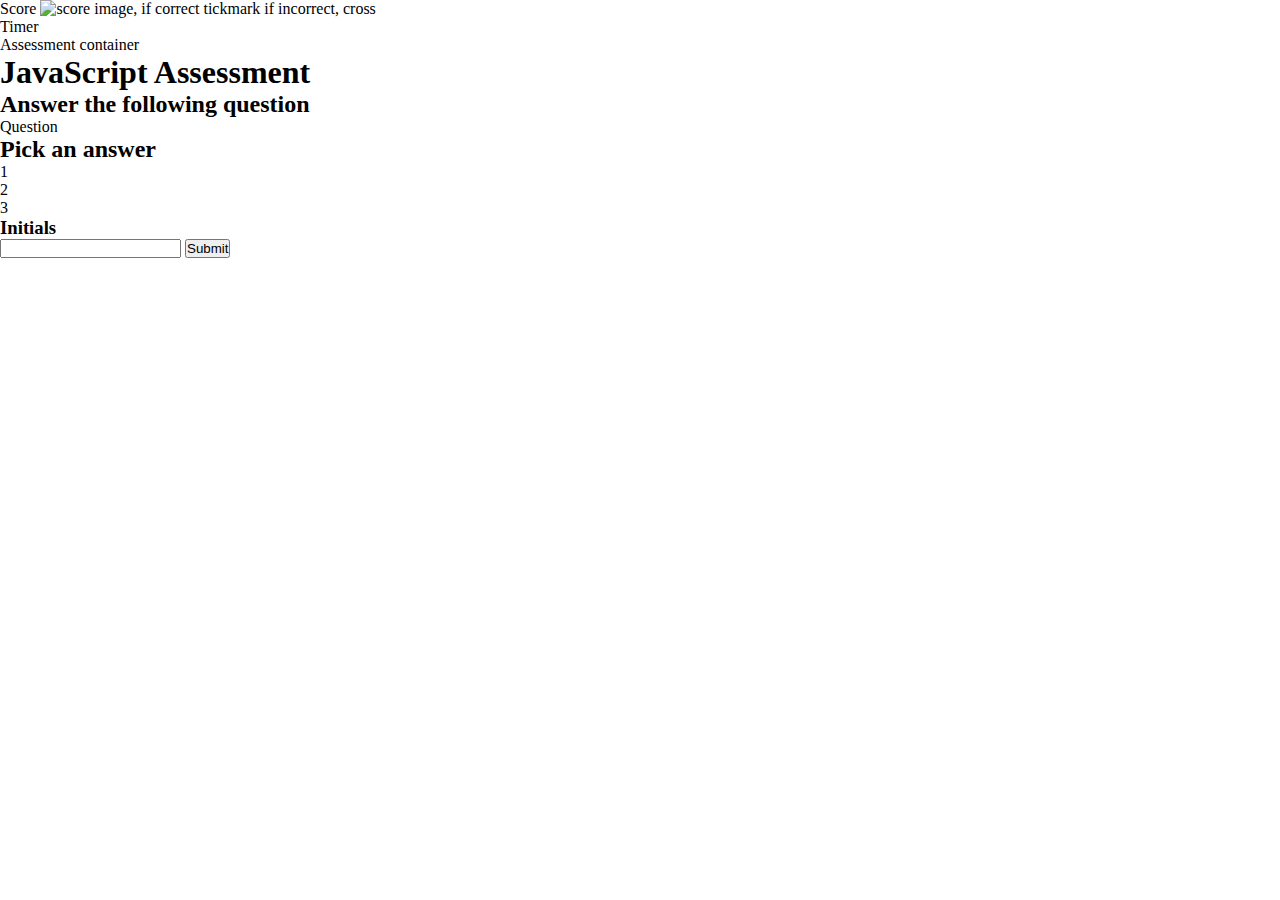
==== index.html @ edf29fec "Initial commit, file creation and HTML skeleton - work in progress" ====
<!DOCTYPE html>
<html lang="en">
<head>
    <meta charset="UTF-8">
    <meta http-equiv="X-UA-Compatible" content="IE=edge">
    <meta name="viewport" content="width=device-width, initial-scale=1.0">
    <link rel="stylesheet" href="./assets/css/style.css">
    <title>JavaScript Assessment (Quiz)</title>
</head>
    <body>
        <!-- Bar that holds the timer and high score -->
        <section class="headerBar"></section>
            <div id="score">Score
                <img src="" alt="score image, if correct tickmark if incorrect, cross">
            </div>
            <div id="timer">Timer
                
            </div>
        <!-- Assessment container that holds questions and answers -->
        <section id="assessment">Assessment container   
            <h1> JavaScript Assessment </h1>
            <section id="question">
                <h2>Answer the following question</h2>
                <p> Question </p>
            </section>
            <section id="answers">
                <h2> Pick an answer </h2>
                <div class="answer1" id="1.">1</div>
                <div class="answer2" id="2.">2</div>
                <div class="answer3" id="3.">3</div>
            </section>
        </section>
            <section class="initials">
            <h3>Initials</h3>
            <input class="initials" type="text">
            <button>Submit</button>
        </section>
        <script src="./assets/js/script.js"></script>
    </body>
</html>
---- assets/css/style.css ----
* {
    margin:0;
    padding:0;
    
}
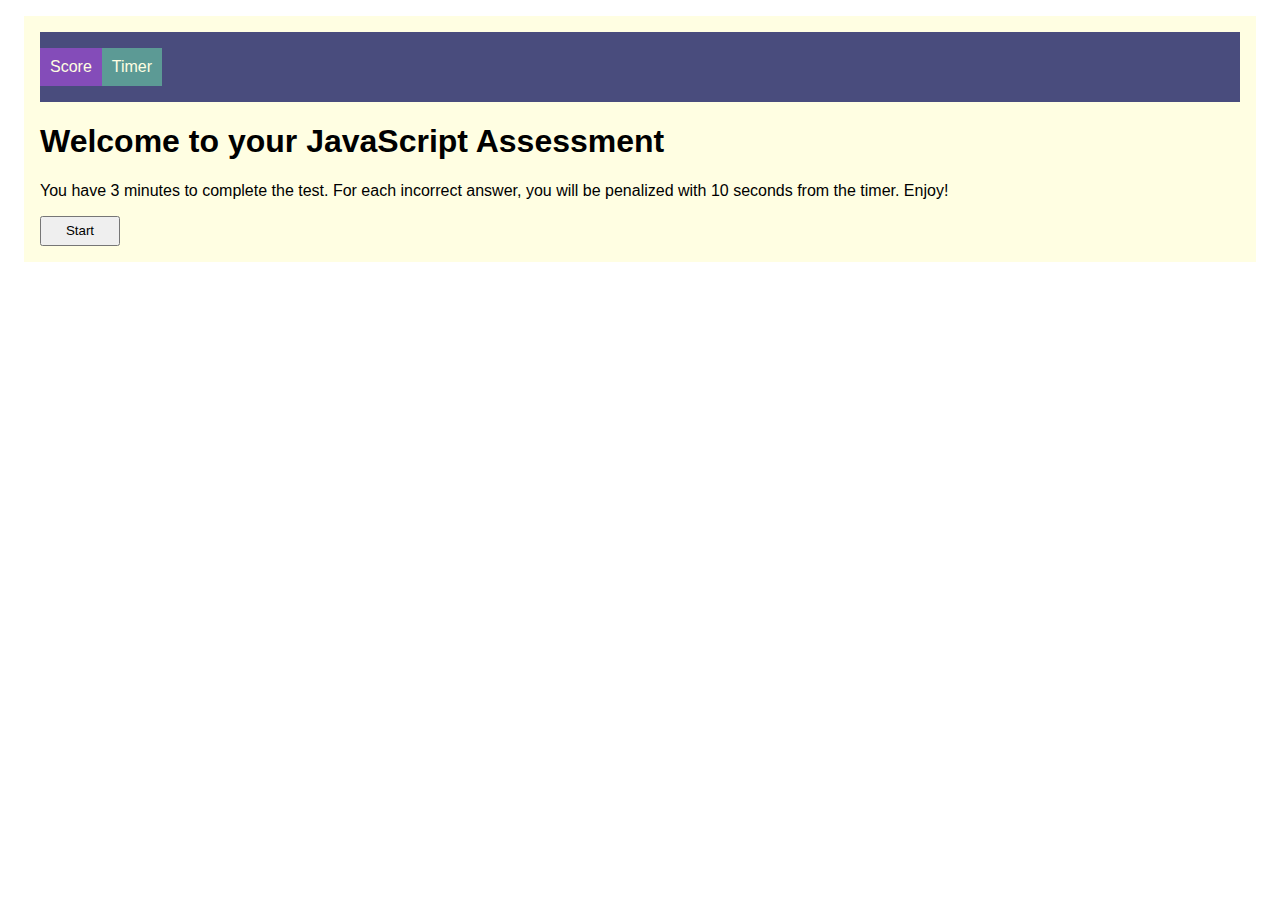
==== commit dc8345c6: "Updated HTML, initial CSS code - work in progress" ====
--- a/index.html
+++ b/index.html
@@ -4,22 +4,39 @@
     <meta charset="UTF-8">
     <meta http-equiv="X-UA-Compatible" content="IE=edge">
     <meta name="viewport" content="width=device-width, initial-scale=1.0">
+    <link rel="stylesheet" href="./assets/css/reset.css">
     <link rel="stylesheet" href="./assets/css/style.css">
     <title>JavaScript Assessment (Quiz)</title>
 </head>
     <body>
+<section class="test">
         <!-- Bar that holds the timer and high score -->
-        <section class="headerBar"></section>
-            <div id="score">Score
-                <img src="" alt="score image, if correct tickmark if incorrect, cross">
+        <section class="headerBar">
+            <div id="score" class="score">
+                <p>Score</p>
+         <!--       <img src="" alt="score image, if correct tickmark if incorrect, cross"> -->
             </div>
-            <div id="timer">Timer
-                
+            <div id="timer" class="timer">
+                <p>Timer</p>
+                <div id="timerBar">
+
+                </div>
+                <div id="progress" class="pgrs">
+
+                </div>  
             </div>
+        </section>
         <!-- Assessment container that holds questions and answers -->
-        <section id="assessment">Assessment container   
-            <h1> JavaScript Assessment </h1>
-            <section id="question">
+        <section id="startAssessment" class="startAssessment">
+            <h1> Welcome to your JavaScript Assessment</h1>
+            <p>You have 3 minutes to complete the test. For each incorrect answer, you will be penalized with 10 seconds from the timer. Enjoy!
+            </p>
+            <button id="startTestBtn">Start</button>
+        </section>
+
+        <section id="assessment" style="display: none;"> 
+            <h2> JavaScript Assessment </h2>
+            <section id="question" class="question">
                 <h2>Answer the following question</h2>
                 <p> Question </p>
             </section>
@@ -30,11 +47,12 @@
                 <div class="answer3" id="3.">3</div>
             </section>
         </section>
-            <section class="initials">
+            <section class="initials" style="display: none;">
             <h3>Initials</h3>
             <input class="initials" type="text">
-            <button>Submit</button>
+            <button id="submitInitials">Submit</button>
         </section>
+</section>
         <script src="./assets/js/script.js"></script>
     </body>
 </html>--- a/assets/css/style.css
+++ b/assets/css/style.css
@@ -1,5 +1,65 @@
-* {
-    margin:0;
-    padding:0;
-    
-}+body {
+  font-family: "Segoe UI", Tahoma, Geneva, Verdana, sans-serif;
+}
+
+.test {
+  display: flexbox;
+  width: 90%vh;
+  height: 90%vh;
+  background: #fffee2;
+  -webkit-box-pack: center;
+      -ms-flex-pack: center;
+          justify-content: center;
+  margin: 1em;
+  padding: 1em;
+}
+
+.headerBar {
+  display: -webkit-box;
+  display: -ms-flexbox;
+  display: flex;
+  width: 100%rem;
+  background-color: #494c7d;
+  color: #fffee2;
+  font-family: "Segoe UI", Tahoma, Geneva, Verdana, sans-serif;
+}
+
+.headerBar .score p {
+  display: -webkit-box;
+  display: -ms-flexbox;
+  display: flex;
+  -webkit-box-orient: vertical;
+  -webkit-box-direction: normal;
+      -ms-flex-direction: column;
+          flex-direction: column;
+  float: left;
+  padding: 10px;
+  background-color: #844cb9;
+}
+
+.headerBar .timer p {
+  display: -webkit-box;
+  display: -ms-flexbox;
+  display: flex;
+  -webkit-box-orient: vertical;
+  -webkit-box-direction: normal;
+      -ms-flex-direction: column;
+          flex-direction: column;
+  float: right;
+  padding: 10px;
+  background-color: #5c9a95;
+}
+
+.question h2 {
+  text-align: left;
+}
+
+.question p {
+  color: #844cb9;
+}
+
+#startTestBtn {
+  width: 80px;
+  height: 30px;
+}
+/*# sourceMappingURL=style.css.map */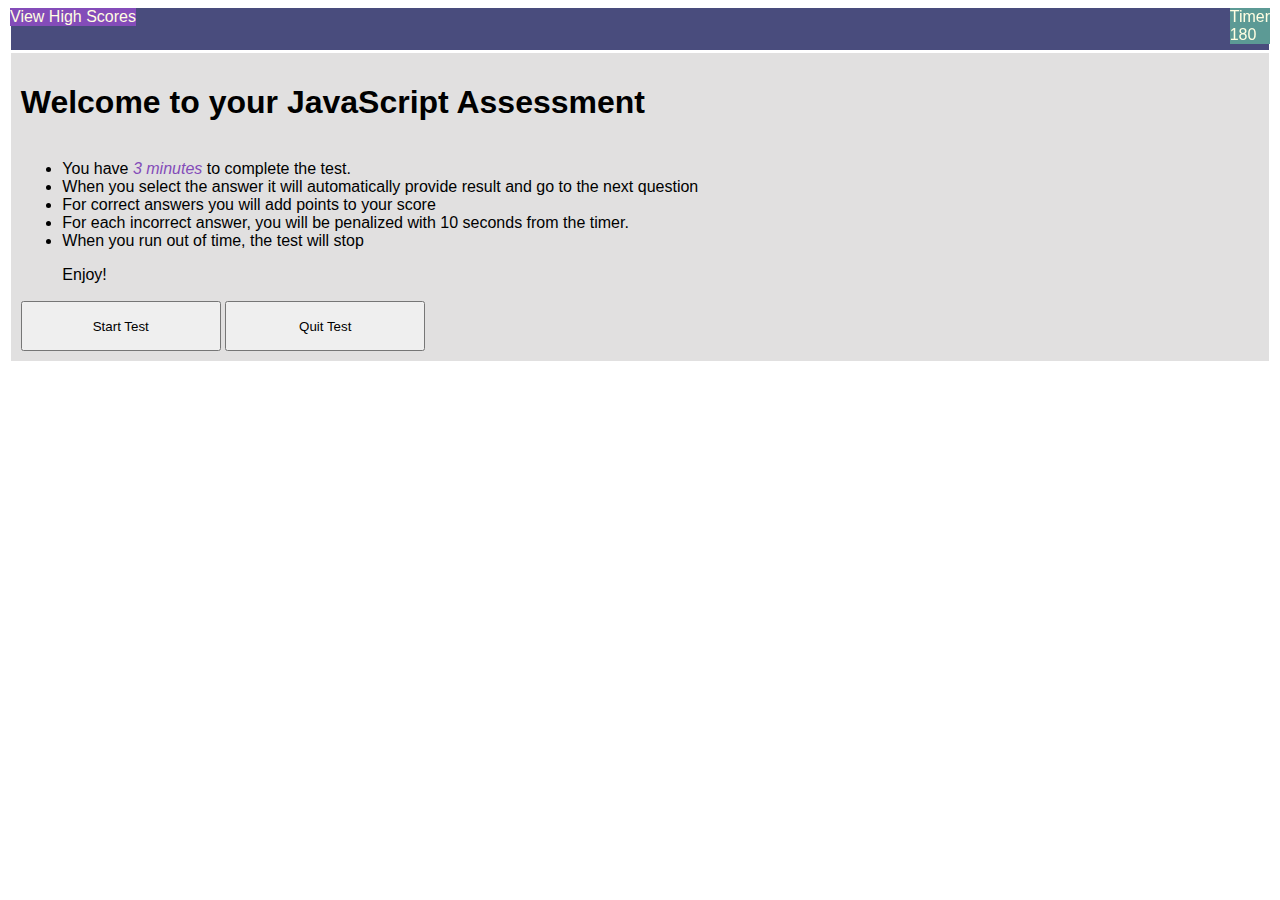
==== commit 7d81c5b6: "Renamed variables for easier identification in Javascript, added functions, updated HTML file - work" ====
--- a/index.html
+++ b/index.html
@@ -1,58 +1,83 @@
 <!DOCTYPE html>
 <html lang="en">
-<head>
-    <meta charset="UTF-8">
-    <meta http-equiv="X-UA-Compatible" content="IE=edge">
-    <meta name="viewport" content="width=device-width, initial-scale=1.0">
-    <link rel="stylesheet" href="./assets/css/reset.css">
-    <link rel="stylesheet" href="./assets/css/style.css">
-    <title>JavaScript Assessment (Quiz)</title>
-</head>
+    <head>
+        <meta charset="UTF-8">
+        <meta http-equiv="X-UA-Compatible" content="IE=edge">
+        <meta name="viewport" content="width=device-width, initial-scale=1.0">
+        <link rel="stylesheet" href="./assets/css/reset.css">
+        <link rel="stylesheet" href="./assets/css/style.css">
+        <title>JavaScript Assessment (Quiz)</title>
+    </head>
     <body>
-<section class="test">
-        <!-- Bar that holds the timer and high score -->
-        <section class="headerBar">
-            <div id="score" class="score">
-                <p>Score</p>
-         <!--       <img src="" alt="score image, if correct tickmark if incorrect, cross"> -->
-            </div>
-            <div id="timer" class="timer">
-                <p>Timer</p>
-                <div id="timerBar">
+        <!-- Score section -->
+        <header class="topBar">
+            <section id="score" class="score leftCorner">
+                View High Scores
+                <div class="scoreDiv">
+                
+                </div>              
+            </section>
+            <!-- Timer section -->
+            <section class="timer  rightCorner">
+                Timer
+                <div id="timeCounter" class="counterTime">
+                    180
+                </div>
+                <!-- Timer bar -->
+                <div id="timerBar" width="200">
+                </div>
+                <!-- progress bar -->
+                <div id="progBar" class="pgrs">
+                </div>
+            </section>
+        </header>
+        <!-- Assessment container that holds questions and answers -->
+        <main class="test">
+            <section id="startAssessment" class="startAssessment">
+                <h1> Welcome to your JavaScript Assessment</h1>
+                <article class="instructions">
+                    <ul>
+                        <li>You have <span>3 minutes</span> to complete the test.</li>
+                        <li>When you select the answer it will automatically provide result and go to the next question</li>
+                        <li>For correct answers you will add points to your score</li>
+                        <li>For each incorrect answer, you will be penalized with 10 seconds from the timer.</li> 
+                        <li>When you run out of time, the test will stop</li>
+                        <p>Enjoy!</p>
+                    </ul>
+                </article>
+                <button id="startBtn">Start Test</button>
+                <button id="quitBtn">Quit Test</button>
+            </section>
 
-                </div>
-                <div id="progress" class="pgrs">
-
-                </div>  
-            </div>
-        </section>
-        <!-- Assessment container that holds questions and answers -->
-        <section id="startAssessment" class="startAssessment">
-            <h1> Welcome to your JavaScript Assessment</h1>
-            <p>You have 3 minutes to complete the test. For each incorrect answer, you will be penalized with 10 seconds from the timer. Enjoy!
-            </p>
-            <button id="startTestBtn">Start</button>
-        </section>
-
-        <section id="assessment" style="display: none;"> 
-            <h2> JavaScript Assessment </h2>
-            <section id="question" class="question">
-                <h2>Answer the following question</h2>
-                <p> Question </p>
+            <section id="assessment" style="display: none;"> 
+                <h2> JavaScript Assessment </h2>
+                <section id="questions" class="question">
+                    <h2>Answer the following question by selecting an option below</h2>
+                    <p id="questionItem"> Question </p>
+                </section>
+                <section class="answers">
+                    <h2>  </h2>
+                    <button  id="A" class="option">A</button>
+                    <button  id="B" class="option">B</button>
+                    <button  id="C" class="option">C</button>
+                </section>
             </section>
-            <section id="answers">
-                <h2> Pick an answer </h2>
-                <div class="answer1" id="1.">1</div>
-                <div class="answer2" id="2.">2</div>
-                <div class="answer3" id="3.">3</div>
-            </section>
-        </section>
-            <section class="initials" style="display: none;">
-            <h3>Initials</h3>
+            <section id = "initials" class="initials" style="display: none;">
+    <!-- Initials Submission Section -->
+    <section id="initials" class="initials">
+        <form id=#initials>Initials
             <input class="initials" type="text">
             <button id="submitInitials">Submit</button>
-        </section>
-</section>
-        <script src="./assets/js/script.js"></script>
+        </form>
+    </section>
+    <!-- Exit Test Section -->
+    <section id="exitTest" class="exitTest">
+        <article class="exit">
+            Thank you for participating, if you want to take the test, go back.
+            <button id="goBack">Back</button>
+        </article>
+    </section>
+        </main>
+            <script src="./assets/js/script.js"></script>
     </body>
 </html>--- a/assets/css/style.css
+++ b/assets/css/style.css
@@ -1,53 +1,70 @@
 body {
-  font-family: "Segoe UI", Tahoma, Geneva, Verdana, sans-serif;
+  font-family: Monaco, "Segoe UI", Tahoma, Geneva, Verdana, sans-serif;
 }
 
-.test {
-  display: flexbox;
-  width: 90%vh;
-  height: 90%vh;
-  background: #fffee2;
-  -webkit-box-pack: center;
-      -ms-flex-pack: center;
-          justify-content: center;
-  margin: 1em;
-  padding: 1em;
+main {
+  background: #e1e0e0;
+  margin: 0.2em;
+  padding: 0.2em;
 }
 
-.headerBar {
+.topBar {
   display: -webkit-box;
   display: -ms-flexbox;
   display: flex;
-  width: 100%rem;
+  margin: 0.2em;
+  padding: 1.3em;
   background-color: #494c7d;
   color: #fffee2;
-  font-family: "Segoe UI", Tahoma, Geneva, Verdana, sans-serif;
+  font-family: Monaco, "Segoe UI", Tahoma, Geneva, Verdana, sans-serif;
 }
 
-.headerBar .score p {
-  display: -webkit-box;
-  display: -ms-flexbox;
-  display: flex;
-  -webkit-box-orient: vertical;
-  -webkit-box-direction: normal;
-      -ms-flex-direction: column;
-          flex-direction: column;
-  float: left;
-  padding: 10px;
+.topBar .leftCorner {
+  position: fixed;
+  left: 10px;
+  top: 0.5em;
+}
+
+.topBar .score {
   background-color: #844cb9;
 }
 
-.headerBar .timer p {
-  display: -webkit-box;
-  display: -ms-flexbox;
-  display: flex;
-  -webkit-box-orient: vertical;
-  -webkit-box-direction: normal;
-      -ms-flex-direction: column;
-          flex-direction: column;
-  float: right;
-  padding: 10px;
+.topBar .rightCorner {
+  position: fixed;
+  right: 10px;
+  top: 0.5em;
+}
+
+.topBar .timer {
   background-color: #5c9a95;
+}
+
+.topBar .timer div.counterTime {
+  -ms-flex-line-pack: center;
+      align-content: center;
+}
+
+.startAssessment {
+  display: block;
+  margin: 0.2em;
+  padding: 0.2em;
+  -ms-flex-line-pack: center;
+      align-content: center;
+}
+
+article {
+  border-top: #494c7d;
+  padding: 0.1em;
+}
+
+p {
+  border-top: #5c9a95;
+}
+
+span {
+  font-weight: 500px;
+  font-style: italic;
+  color: #844cb9;
 }
 
 .question h2 {
@@ -58,8 +75,25 @@
   color: #844cb9;
 }
 
-#startTestBtn {
-  width: 80px;
-  height: 30px;
+#startBtn {
+  width: 200px;
+  height: 50px;
+}
+
+#quitBtn {
+  width: 200px;
+  height: 50px;
+}
+
+.option {
+  display: list-item;
+  background-color: #844cb9;
+  color: #fffee2;
+  height: -webkit-min-content;
+  height: -moz-min-content;
+  height: min-content;
+  width: -webkit-fit-content;
+  width: -moz-fit-content;
+  width: fit-content;
 }
 /*# sourceMappingURL=style.css.map */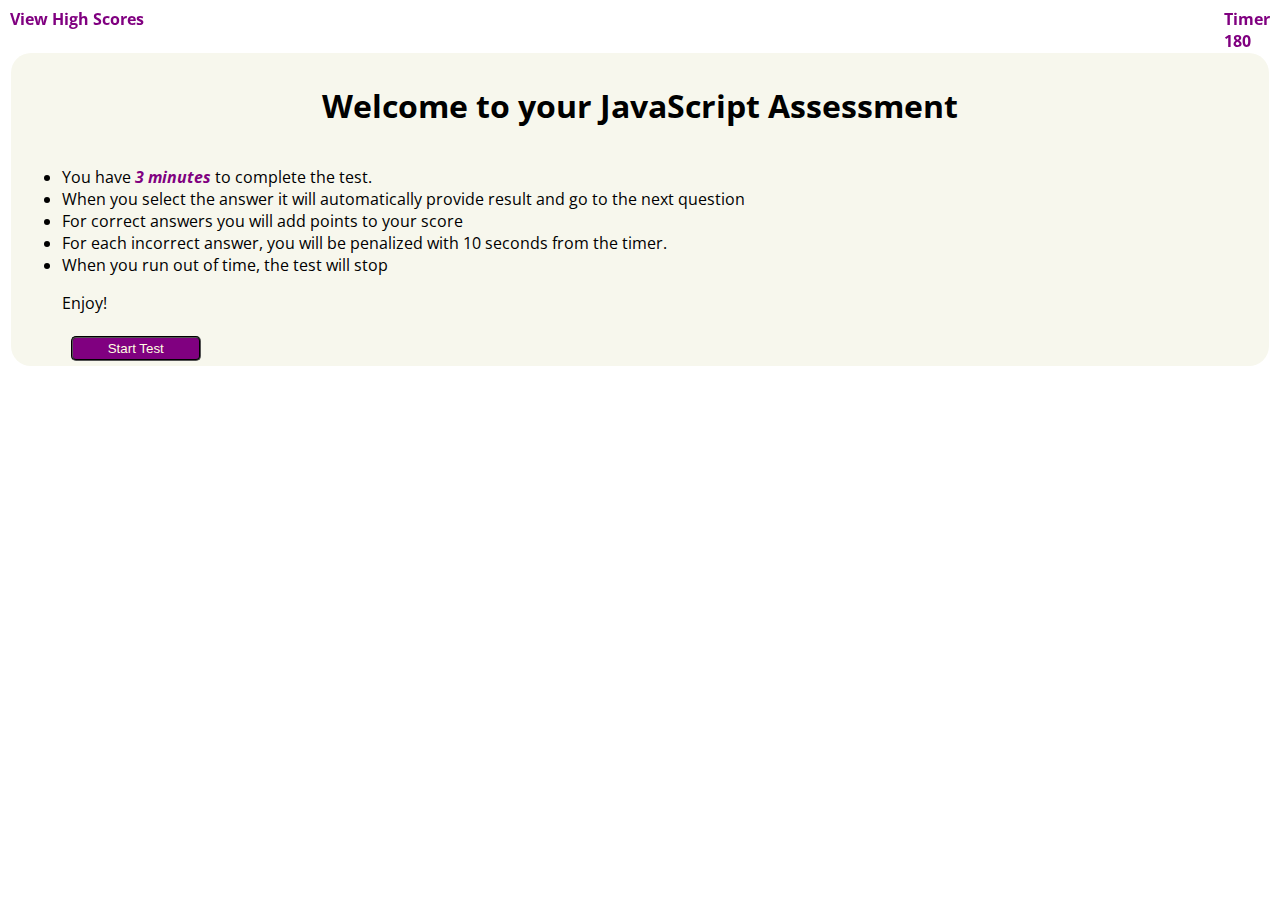
==== commit 8bdd00e1: "Corrected bugs, added local storage, updated README - work in progress" ====
--- a/index.html
+++ b/index.html
@@ -6,6 +6,10 @@
         <meta name="viewport" content="width=device-width, initial-scale=1.0">
         <link rel="stylesheet" href="./assets/css/reset.css">
         <link rel="stylesheet" href="./assets/css/style.css">
+        <link rel="preconnect" href="https://fonts.gstatic.com">
+        <link href="https://fonts.googleapis.com/css2?family=Open+Sans:wght@300&display=swap" rel="stylesheet">
+
+    <head>
         <title>JavaScript Assessment (Quiz)</title>
     </head>
     <body>
@@ -13,8 +17,7 @@
         <header class="topBar">
             <section id="score" class="score leftCorner">
                 View High Scores
-                <div class="scoreDiv">
-                
+                <div class="score">
                 </div>              
             </section>
             <!-- Timer section -->
@@ -46,37 +49,49 @@
                     </ul>
                 </article>
                 <button id="startBtn">Start Test</button>
-                <button id="quitBtn">Quit Test</button>
+
             </section>
-
+<!--Java Script Assessment Section -->
             <section id="assessment" style="display: none;"> 
                 <h2> JavaScript Assessment </h2>
+<!-- Questions -->
                 <section id="questions" class="question">
-                    <h2>Answer the following question by selecting an option below</h2>
-                    <p id="questionItem"> Question </p>
+                   <p id="questionItem"> Question </p>
                 </section>
+<!-- Answers -->
                 <section class="answers">
-                    <h2>  </h2>
                     <button  id="A" class="option">A</button>
                     <button  id="B" class="option">B</button>
                     <button  id="C" class="option">C</button>
                 </section>
+
+                <section id="confirmation">
+                </section>
             </section>
-            <section id = "initials" class="initials" style="display: none;">
-    <!-- Initials Submission Section -->
-    <section id="initials" class="initials">
-        <form id=#initials>Initials
-            <input class="initials" type="text">
-            <button id="submitInitials">Submit</button>
-        </form>
-    </section>
-    <!-- Exit Test Section -->
-    <section id="exitTest" class="exitTest">
-        <article class="exit">
-            Thank you for participating, if you want to take the test, go back.
-            <button id="goBack">Back</button>
-        </article>
-    </section>
+
+<!-- Exit Test Section -->
+            <section id="endTest" class="endTest" style="display: none;">
+                <article class="done">
+                    Thank you for completing the test. Your score is: _______
+                    <p id="finalScore"></p>
+                    Enter your initials
+<!-- User inputs initials -->
+                    <section id="initials" class="initials" >
+                        <!-- Initials Submission Section -->
+                        <form class="initials">Initials
+                            <input id="initials" type="text">
+                            <button id="sendInitials">Store Initials</button>
+                        </form>
+                    </section>
+                </article>
+<!-- High Scores Section -->
+                <section id = "highScores" class="highScoresSec">
+                    <p id="listScores"></p>
+                   <button id="goBack">Back</button>
+                    <button id="clearScores">Clear High Scores</button>
+                    <button id="quitBtn">Quit Test</button>
+                </section>
+            </section>
         </main>
             <script src="./assets/js/script.js"></script>
     </body>
--- a/assets/css/style.css
+++ b/assets/css/style.css
@@ -1,11 +1,12 @@
 body {
-  font-family: Monaco, "Segoe UI", Tahoma, Geneva, Verdana, sans-serif;
+  font-family: "Open Sans", sans-serif;
 }
 
 main {
-  background: #e1e0e0;
+  background: #f7f7ed;
   margin: 0.2em;
   padding: 0.2em;
+  border-radius: 20px;
 }
 
 .topBar {
@@ -14,9 +15,8 @@
   display: flex;
   margin: 0.2em;
   padding: 1.3em;
-  background-color: #494c7d;
-  color: #fffee2;
-  font-family: Monaco, "Segoe UI", Tahoma, Geneva, Verdana, sans-serif;
+  font-family: "Open Sans", sans-serif;
+  font-weight: bolder;
 }
 
 .topBar .leftCorner {
@@ -26,7 +26,7 @@
 }
 
 .topBar .score {
-  background-color: #844cb9;
+  color: purple;
 }
 
 .topBar .rightCorner {
@@ -36,12 +36,20 @@
 }
 
 .topBar .timer {
-  background-color: #5c9a95;
+  color: purple;
+  font-weight: bold;
 }
 
 .topBar .timer div.counterTime {
   -ms-flex-line-pack: center;
       align-content: center;
+}
+
+h1 {
+  -ms-flex-line-pack: center;
+      align-content: center;
+  text-align: center;
+  font-weight: bolder;
 }
 
 .startAssessment {
@@ -64,7 +72,8 @@
 span {
   font-weight: 500px;
   font-style: italic;
-  color: #844cb9;
+  font-weight: bolder;
+  color: purple;
 }
 
 .question h2 {
@@ -72,26 +81,36 @@
 }
 
 .question p {
-  color: #844cb9;
+  color: purple;
+  font-weight: bold;
+}
+
+button {
+  width: 130px;
+  height: 25px;
+  background-color: purple;
+  color: #fffee2;
+  border-radius: 5px;
+  border-style: groove;
 }
 
 #startBtn {
-  width: 200px;
-  height: 50px;
-}
-
-#quitBtn {
-  width: 200px;
-  height: 50px;
+  -ms-flex-line-pack: center;
+      align-content: center;
+  position: relative;
+  left: 50px;
+  top: 5px;
 }
 
 .option {
   display: list-item;
-  background-color: #844cb9;
+  background-color: purple;
   color: #fffee2;
-  height: -webkit-min-content;
-  height: -moz-min-content;
-  height: min-content;
+  border: #fffee2;
+  border-style: outset;
+  height: -webkit-max-content;
+  height: -moz-max-content;
+  height: max-content;
   width: -webkit-fit-content;
   width: -moz-fit-content;
   width: fit-content;
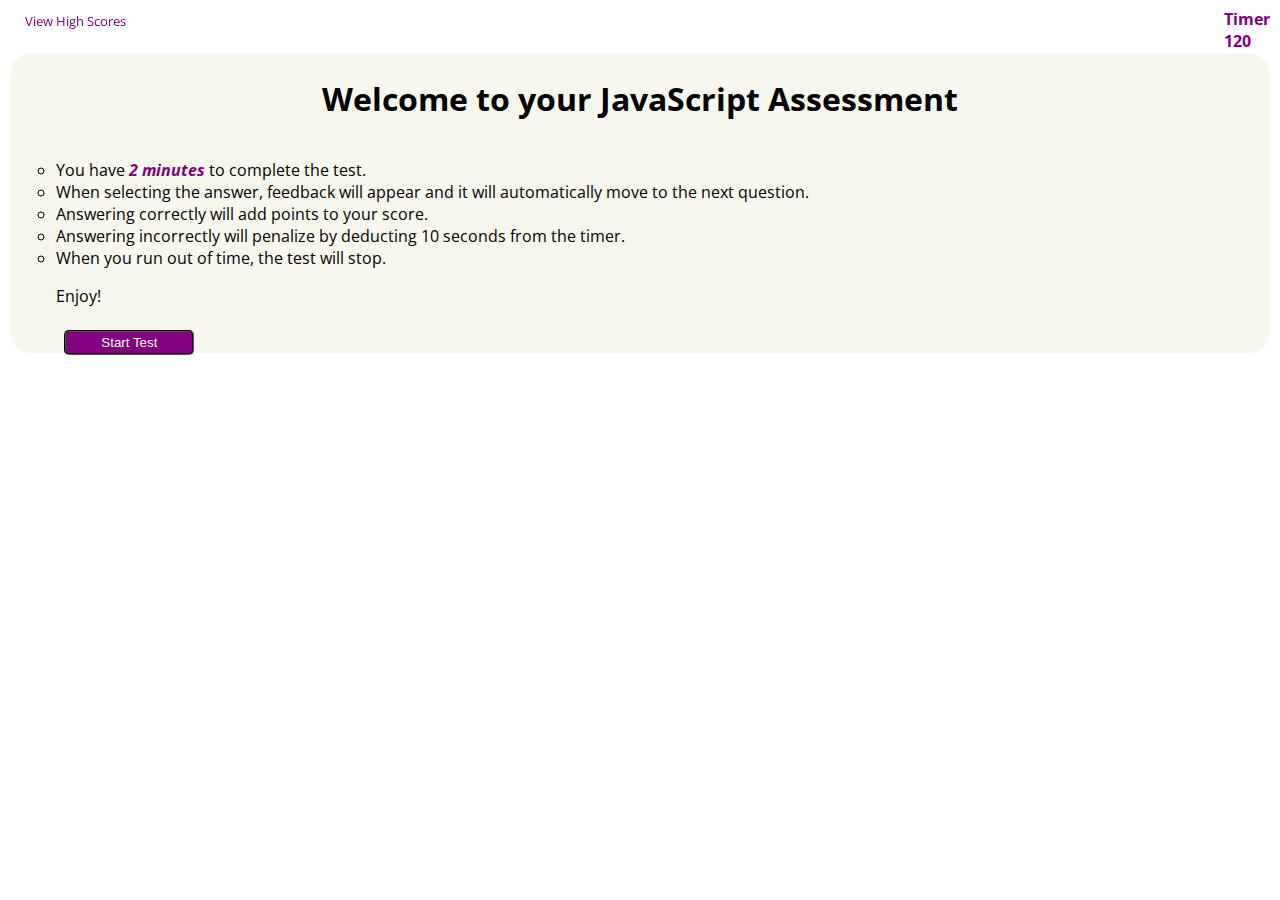
==== commit a3d71aa3: "finalized style" ====
--- a/index.html
+++ b/index.html
@@ -1,5 +1,6 @@
 <!DOCTYPE html>
 <html lang="en">
+
     <head>
         <meta charset="UTF-8">
         <meta http-equiv="X-UA-Compatible" content="IE=edge">
@@ -12,50 +13,45 @@
     <head>
         <title>JavaScript Assessment (Quiz)</title>
     </head>
+
     <body>
         <!-- Score section -->
         <header class="topBar">
-            <section id="score" class="score leftCorner">
-                View High Scores
-                <div class="score">
+            <section id="scoreSec" class="score leftCorner">
+                <button id="viewHSSecBtn" class="viewHSBtn">View High Scores</button>
+                
+                <div id="scoreDiv" class="score">
                 </div>              
             </section>
             <!-- Timer section -->
-            <section class="timer  rightCorner">
+            <section id="timerSection" class="timer  rightCorner">
                 Timer
                 <div id="timeCounter" class="counterTime">
-                    180
-                </div>
-                <!-- Timer bar -->
-                <div id="timerBar" width="200">
-                </div>
-                <!-- progress bar -->
-                <div id="progBar" class="pgrs">
+                    120
                 </div>
             </section>
         </header>
         <!-- Assessment container that holds questions and answers -->
         <main class="test">
-            <section id="startAssessment" class="startAssessment">
+            <section id="startTestSec" class="cStartTestSec" style="display: block;">
                 <h1> Welcome to your JavaScript Assessment</h1>
                 <article class="instructions">
                     <ul>
-                        <li>You have <span>3 minutes</span> to complete the test.</li>
-                        <li>When you select the answer it will automatically provide result and go to the next question</li>
-                        <li>For correct answers you will add points to your score</li>
-                        <li>For each incorrect answer, you will be penalized with 10 seconds from the timer.</li> 
-                        <li>When you run out of time, the test will stop</li>
+                        <li>You have <span>2 minutes</span> to complete the test.</li>
+                        <li>When selecting the answer, feedback will appear and it will automatically move to the next question.</li>
+                        <li>Answering correctly will add points to your score.</li>
+                        <li>Answering incorrectly will penalize by deducting 10 seconds from the timer.</li> 
+                        <li>When you run out of time, the test will stop.</li>
                         <p>Enjoy!</p>
                     </ul>
                 </article>
                 <button id="startBtn">Start Test</button>
-
             </section>
 <!--Java Script Assessment Section -->
-            <section id="assessment" style="display: none;"> 
+            <section id="testSec" style="display: none;"> 
                 <h2> JavaScript Assessment </h2>
 <!-- Questions -->
-                <section id="questions" class="question">
+                <section id="questionsSec" class="question">
                    <p id="questionItem"> Question </p>
                 </section>
 <!-- Answers -->
@@ -64,35 +60,38 @@
                     <button  id="B" class="option">B</button>
                     <button  id="C" class="option">C</button>
                 </section>
-
-                <section id="confirmation">
+                <section id="confirmation" class="confirmation">
                 </section>
             </section>
-
-<!-- Exit Test Section -->
-            <section id="endTest" class="endTest" style="display: none;">
-                <article class="done">
-                    Thank you for completing the test. Your score is: _______
+<!-- End Test Section -->
+            <section id="endTestSec" class="endTest" style="display: none;">
+                <article id = "doneArt" class="done">
+                    Thank you for completing the test. Your score is: 
                     <p id="finalScore"></p>
-                    Enter your initials
+                </article>
 <!-- User inputs initials -->
-                    <section id="initials" class="initials" >
+                    <section id="initialsSec" class="initialsSec" >
                         <!-- Initials Submission Section -->
-                        <form class="initials">Initials
-                            <input id="initials" type="text">
-                            <button id="sendInitials">Store Initials</button>
+                        <form class="initialsForm">Initials
+                            <label>Enter Initials: </label>
+                            <input type="text" name="name-initials" id="initials">
+                            <input id="initialsBtn" type="submit" value="Store Initials">
                         </form>
                     </section>
-                </article>
+            </section>   
 <!-- High Scores Section -->
-                <section id = "highScores" class="highScoresSec">
-                    <p id="listScores"></p>
-                   <button id="goBack">Back</button>
-                    <button id="clearScores">Clear High Scores</button>
-                    <button id="quitBtn">Quit Test</button>
-                </section>
+            <section id = "highScoresSec" class="highScoresSec" style="display: none;">
+    <fieldset>
+        <legend>High Scores
+            <ol id="listScores">                          
+            </ol>  
+            <button id="goBack">Back</button>
+            <button id="clearScores">Clear High Scores</button>
+        </legend>
+    </fieldset>
+
             </section>
-        </main>
+</main>
             <script src="./assets/js/script.js"></script>
     </body>
 </html>--- a/assets/css/style.css
+++ b/assets/css/style.css
@@ -1,12 +1,5 @@
 body {
   font-family: "Open Sans", sans-serif;
-}
-
-main {
-  background: #f7f7ed;
-  margin: 0.2em;
-  padding: 0.2em;
-  border-radius: 20px;
 }
 
 .topBar {
@@ -17,32 +10,47 @@
   padding: 1.3em;
   font-family: "Open Sans", sans-serif;
   font-weight: bolder;
+  color: purple;
 }
 
-.topBar .leftCorner {
+.leftCorner {
   position: fixed;
   left: 10px;
   top: 0.5em;
 }
 
-.topBar .score {
+.score {
   color: purple;
 }
 
-.topBar .rightCorner {
-  position: fixed;
+.rightCorner {
+  position: absolute;
   right: 10px;
   top: 0.5em;
 }
 
-.topBar .timer {
+.timer {
+  display: inline-block;
   color: purple;
   font-weight: bold;
 }
 
-.topBar .timer div.counterTime {
+.timer .counterTime {
   -ms-flex-line-pack: center;
       align-content: center;
+}
+
+#viewHSSecBtn {
+  background-color: transparent;
+  color: purple;
+  border: none;
+}
+
+main {
+  background: #f7f7ed;
+  margin: 0.2em;
+  padding: 0.2em;
+  border-radius: 20px;
 }
 
 h1 {
@@ -52,7 +60,7 @@
   font-weight: bolder;
 }
 
-.startAssessment {
+.startTestSec {
   display: block;
   margin: 0.2em;
   padding: 0.2em;
@@ -63,6 +71,10 @@
 article {
   border-top: #494c7d;
   padding: 0.1em;
+}
+
+li {
+  list-style-type: circle;
 }
 
 p {
@@ -85,6 +97,31 @@
   font-weight: bold;
 }
 
+.assessSec {
+  padding: 15px;
+  border-bottom: #5c9a95;
+  border-width: thin;
+}
+
+.assessSec .confirmation {
+  padding: 15px;
+  height: 20px;
+  border-top: #5c9a95;
+}
+
+#startBtn {
+  -ms-flex-line-pack: center;
+      align-content: center;
+  position: relative;
+  left: 50px;
+  top: 5px;
+}
+
+.answers {
+  padding: 15;
+  border-bottom: #5c9a95;
+}
+
 button {
   width: 130px;
   height: 25px;
@@ -94,12 +131,11 @@
   border-style: groove;
 }
 
-#startBtn {
-  -ms-flex-line-pack: center;
-      align-content: center;
-  position: relative;
-  left: 50px;
-  top: 5px;
+#viewHSSecBtn {
+  background-color: transparent;
+  color: purple;
+  border: none;
+  font-family: "Open Sans", sans-serif;
 }
 
 .option {
@@ -115,4 +151,39 @@
   width: -moz-fit-content;
   width: fit-content;
 }
+
+fieldset {
+  margin-bottom: 30px;
+}
+
+input {
+  padding: 5px;
+  height: 90 px;
+}
+
+.highScoresSec {
+  padding: 10px;
+  margin: 10px;
+  width: 50em;
+  height: 1000em;
+}
+
+fieldset {
+  width: 100px;
+  height: 11em;
+  background-color: #f7f7ed;
+}
+
+legend {
+  height: 1em;
+  width: -webkit-max-content;
+  width: -moz-max-content;
+  width: max-content;
+}
+
+ol {
+  height: -webkit-max-content;
+  height: -moz-max-content;
+  height: max-content;
+}
 /*# sourceMappingURL=style.css.map */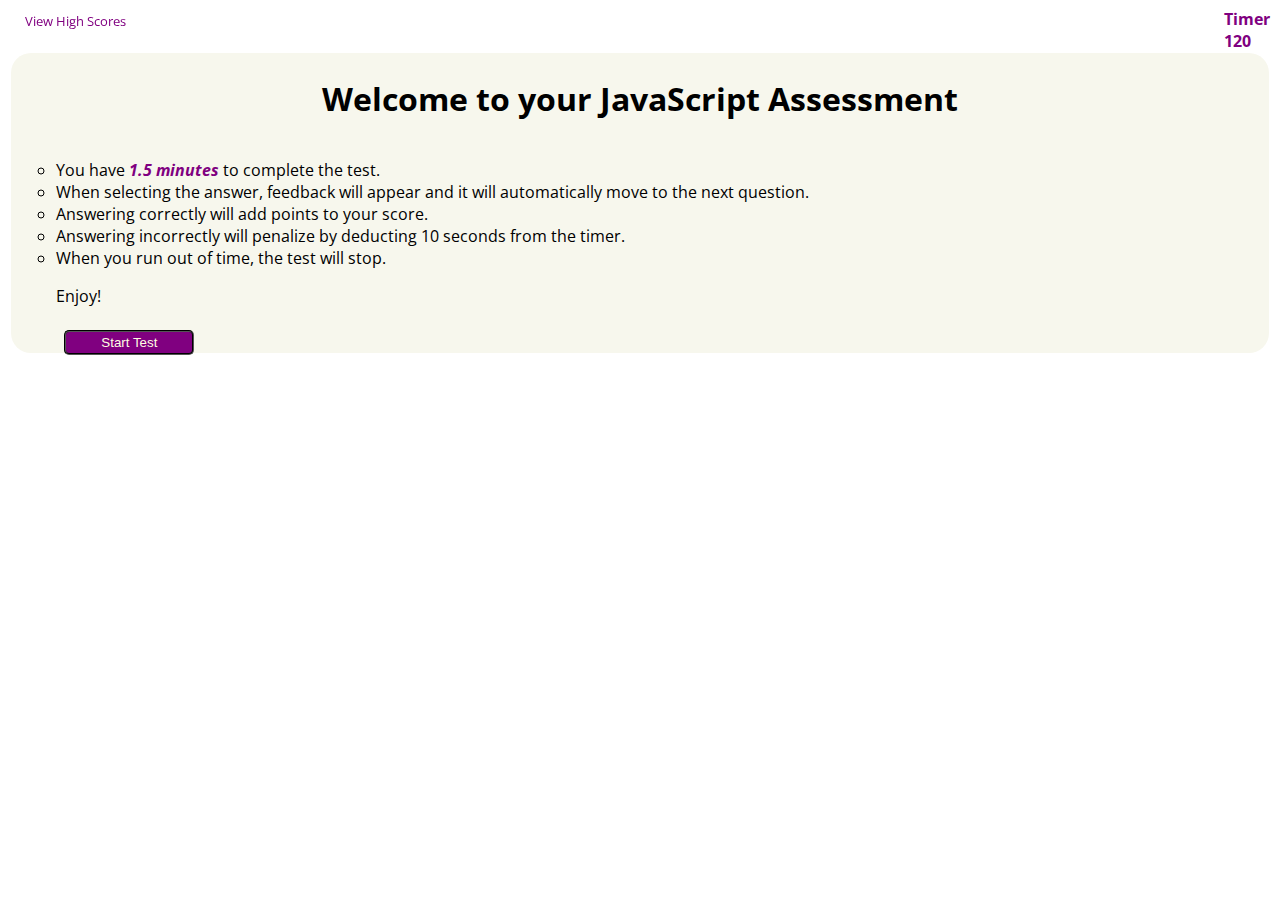
==== commit 6a387786: "modified time value" ====
--- a/index.html
+++ b/index.html
@@ -37,7 +37,7 @@
                 <h1> Welcome to your JavaScript Assessment</h1>
                 <article class="instructions">
                     <ul>
-                        <li>You have <span>2 minutes</span> to complete the test.</li>
+                        <li>You have <span>1.5 minutes</span> to complete the test.</li>
                         <li>When selecting the answer, feedback will appear and it will automatically move to the next question.</li>
                         <li>Answering correctly will add points to your score.</li>
                         <li>Answering incorrectly will penalize by deducting 10 seconds from the timer.</li> 
